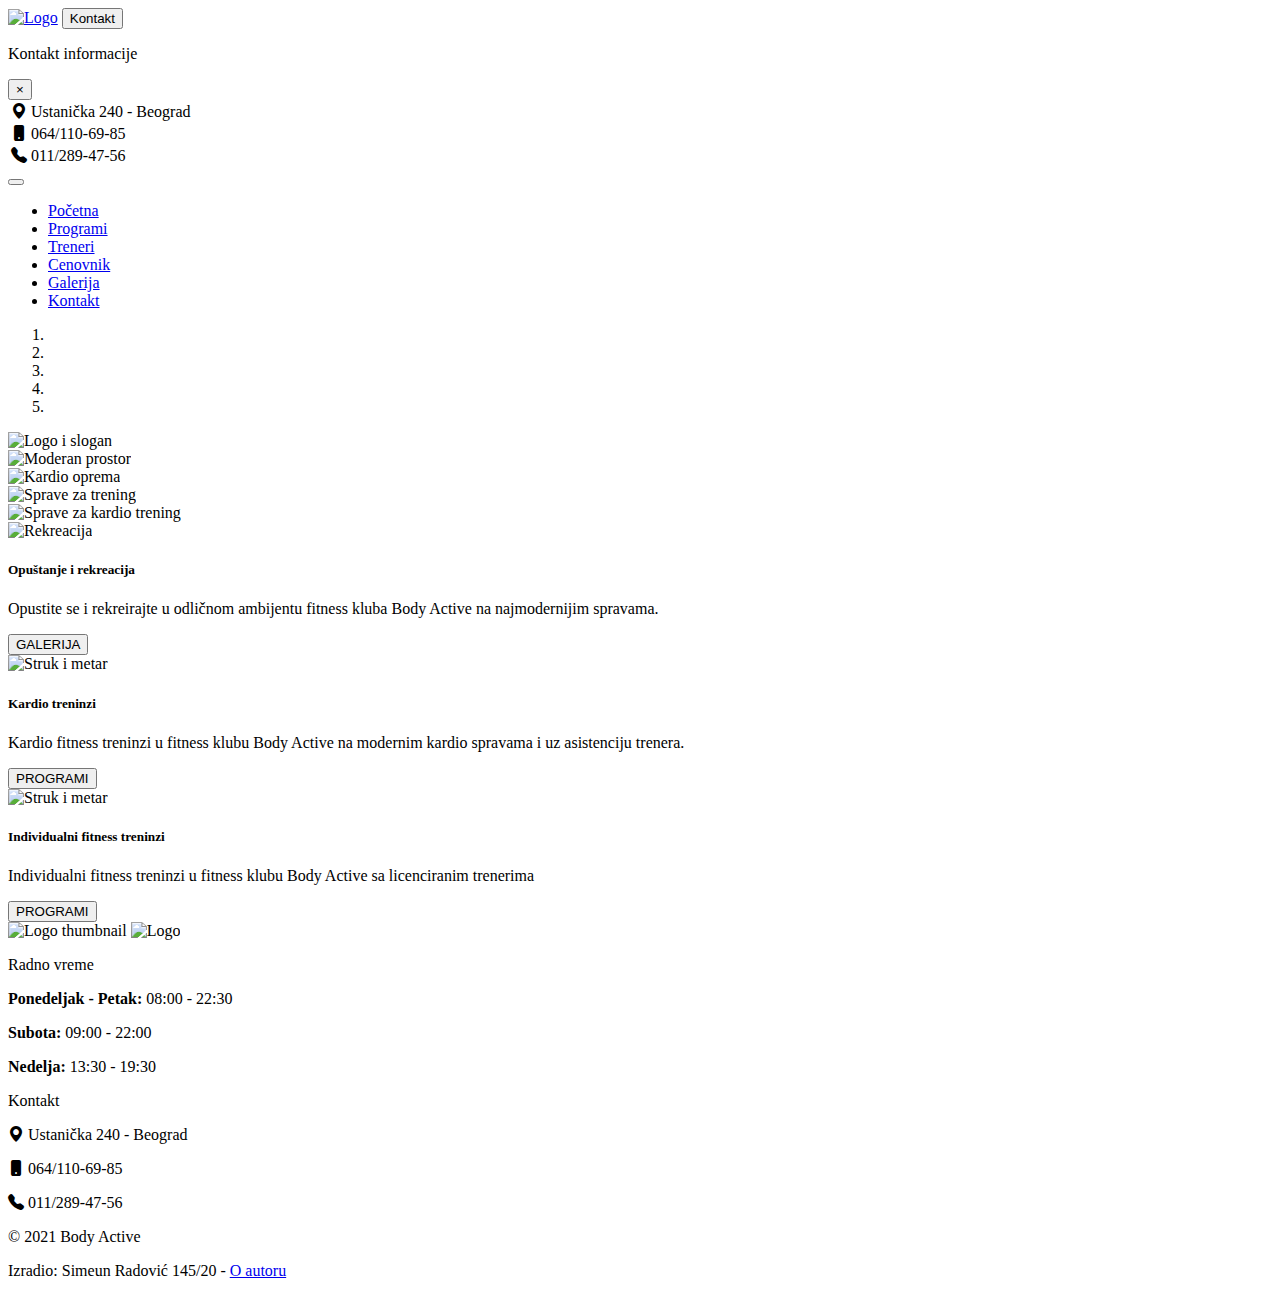
==== index.html @ 083138fb "Add files via upload" ====
<!DOCTYPE html>
<html lang="en">

<head>
    <meta charset="UTF-8">
    <meta name="viewport" content="width=device-width, initial-scale=1.0">
    <meta name="theme-color" content="#7f7fd5" />
    <meta name='HandheldFriendly' content='True'>
    <meta name='MobileOptimized' content='480'>
    <title> TERETANA I FITNESS BODY ACTIVE</title>
    <link rel="icon" href="assets/images/logothumb.png">
    <meta name="title" content="Fitness klub teretana Konjarniku - TERETANA I FITNESS BODY ACTIVE">
    <meta name="description"
        content="Opustite se i rekreirajte u odličnom ambijentu fitness kluba Body Active na najmodernijim spravama, smanjite telesnu težinu vežbajući u fitness klubu">
    <meta name="keywords" content="teretana, fitness, trening" />

    <link rel="stylesheet" href="https://cdn.jsdelivr.net/npm/bootstrap@4.5.3/dist/css/bootstrap.min.css"
        integrity="sha384-TX8t27EcRE3e/ihU7zmQxVncDAy5uIKz4rEkgIXeMed4M0jlfIDPvg6uqKI2xXr2" crossorigin="anonymous">
    <link rel="stylesheet" href="https://cdn.jsdelivr.net/npm/bootstrap-icons@1.5.0/font/bootstrap-icons.css">
    <link rel="stylesheet" href="assets/css/main.css">

</head>

<body>
    <header class="header-info">
        <div class="container">
            <div class="row">
                <div class="col-12 p-2 d-flex justify-content-center align-items-center">
                    <a href="index.html"><img src="assets/images/logo.png" alt="Logo"></a>
                    <button type="button" class=" sr-kontakt d-none d-md-block d-lg-none grey-button" data-toggle="modal"
                        data-target="#contactInfoModal">Kontakt</button>
                </div>
            </div>
        </div>

        <div class="modal contact-info-modal fade" id="contactInfoModal" tabindex="-1"
            aria-labelledby="contactInfoModalLabel" aria-hidden="true">
            <div class="modal-dialog">
                <div class="modal-content">
                    <div class="modal-header d-flex align-items-center py-3">
                        <p class="modal-title h5" id="contactInfoModalLabel">Kontakt
                            informacije</p>
                        <button type="button" class="close" data-dismiss="modal" aria-label="Close">
                            <span aria-hidden="true">&times;</span>
                        </button>
                    </div>
                    <div class="modal-body">
                        <table>
                            <tr>
                                <td><i class="bi bi-geo-alt-fill"></i></td>
                                <td>Ustanička 240 - Beograd</td>
                            </tr>
                            <tr>
                                <td><i class="bi bi-phone-fill"></i></td>
                                <td>064/110-69-85</td>
                            </tr>
                            <tr>
                                <td><i class="bi bi-telephone-fill"></i></td>
                                <td>011/289-47-56</td>
                            </tr>
                        </table>
                    </div>
                </div>
            </div>
        </div>

        <nav class="navbar navbar-expand-lg navbar-light">
            <div class="container">
                <button class="navbar-toggler" type="button" data-toggle="collapse" data-target="#navbarNavDropdown"
                    aria-controls="navbarNavDropdown" aria-expanded="false" aria-label="Toggle navigation">
                    <span class="navbar-toggler-icon"></span>
                </button>
                <div class="collapse navbar-collapse  justify-content-end" id="navbarNavDropdown">
                    <ul class="navbar-nav mx-auto">
                        <li class="nav-item active">
                            <a class="nav-link" href="index.html">Početna</a>
                        </li>
                        <li class="nav-item">
                            <a class="nav-link" href="programi.html">Programi</a>
                        </li>
                        <li class="nav-item">
                            <a class="nav-link" href="treneri.html">Treneri</a>
                        </li>
                        <li class="nav-item">
                            <a class="nav-link" href="cenovnik.html">Cenovnik</a>
                        </li>
                        <li class="nav-item">
                            <a class="nav-link" href="galerija.html">Galerija</a>
                        </li>
                        <li class="nav-item">
                            <a class="nav-link" href="kontakt.html">Kontakt</a>
                        </li>
                    </ul>
                </div>
            </div>
        </nav>
    </header>

    <main>
        <div id="slajder" class="carousel slide carousel-fade" data-ride="carousel">
            <ol class="carousel-indicators">
                <li data-target="#slajder" data-slide-to="0" class="active"></li>
                <li data-target="#slajder" data-slide-to="1"></li>
                <li data-target="#slajder" data-slide-to="2"></li>
                <li data-target="#slajder" data-slide-to="3"></li>
                <li data-target="#slajder" data-slide-to="4"></li>
            </ol>

            <div class="carousel-inner">
                <div class="carousel-item active">
                    <img src="assets/images/carousel/1.jpg" alt="Logo i slogan">
                </div>
                <div class="carousel-item">
                    <img src="assets/images/carousel/2.jpg" alt="Moderan prostor">
                </div>

                <div class="carousel-item">
                    <img src="assets/images/carousel/3.jpg" alt="Kardio oprema">
                </div>

                <div class="carousel-item">
                    <img src="assets/images/carousel/4.jpg" alt="Sprave za trening">
                </div>

                <div class="carousel-item">
                    <img src="assets/images/carousel/4.jpg" alt="Sprave za kardio trening">
                </div>
            </div>
        </div>
        <div class="container-fluid  ">
                <div class="row  justify-content-center align-items-center">
                    <div class="col-10 col-md-5 col-lg-3 my-5 mr-2 p-0 card rounded-0">
                        <img src="assets/images/cards/1.jpg" class="card-img-top rounded-0" alt="Rekreacija">
                        <div class="card-body">
                            <h5 class="card-title">Opuštanje i rekreacija</h5>
                            <p class="card-text">Opustite se i rekreirajte u odličnom ambijentu fitness kluba Body Active na
                                najmodernijim spravama.</p>
                            <a href="galerija.html">
                                <button class="blue-button">GALERIJA</button>
                            </a>
                        </div>
                    </div>
                    <div class="col-10 col-md-5 col-lg-3 my-5 mr-2 p-0 card rounded-0">
                        <img src="assets/images/cards/3.jpg" class="card-img-top rounded-0" alt="Struk i metar">
                        <div class="card-body">
                            <h5 class="card-title">Kardio treninzi</h5>
                            <p class="card-text">Kardio fitness treninzi u fitness klubu Body Active na modernim kardio
                                spravama i uz asistenciju trenera.</p>
                            <a href="programi.html">
                                <button class="blue-button">PROGRAMI</button>
                            </a>
                        </div>
                    </div>

                    <div class="col-10 col-md-5 col-lg-3 my-5 mr-2  p-0 card rounded-0">
                        <img src="assets/images/cards/4.jpg" class="card-img-top rounded-0" alt="Struk i metar">
                        <div class="card-body">
                            <h5 class="card-title">Individualni fitness treninzi</h5>
                            <p class="card-text">Individualni fitness treninzi u fitness klubu Body Active sa licenciranim
                                trenerima</p>
                            <a href="programi.html">
                                <button class="blue-button">PROGRAMI</button>
                            </a>
                        </div>
                    </div>
                </div>
           </div>
    </main>

    <footer class="mt-0">
        <div class="container-fiuid" id="footer-top">
            <div class="container">
                <div class="row py-5">
                    <div class="col-12 col-lg-4 text-center">
                        <img class="d-none d-lg-block img-fluid" src="assets/images/logo_thumb_large.png"
                            alt="Logo thumbnail">

                        <img class="d-lg-none img-fluid mb-5" src="assets/images/logo.png" alt="Logo">
                    </div>

                    <div class="col-12 col-md-6 col-lg-4 mb-5 align-middle text-center text-lg-left">
                        <p class="h5">Radno vreme </p>
                        <p><strong>Ponedeljak - Petak: </strong>08:00 - 22:30</p>
                        <p><strong>Subota: </strong>09:00 - 22:00</p>
                        <p><strong>Nedelja: </strong>13:30 - 19:30</p>
                    </div>

                    <div class="col-12 col-md-6 col-lg-4 text-center text-lg-left">
                        <p class="h5">Kontakt</p>
                        <p><i class="bi bi-geo-alt-fill"></i>
                            Ustanička 240 - Beograd</p>
                        <p><i class="bi bi-phone-fill"></i>
                            064/110-69-85</p>
                        <p><i class="bi bi-telephone-fill"></i>
                            011/289-47-56</p>
                    </div>
                </div>
            </div>
        </div>

        <div class="container-fiuid" id="footer-bottom">
            <div class="container">
                <div class="row">
                    <div class="col-12 d-flex justify-content-between pt-2">
                        <p>&copy; 2021 Body Active</p>
                        <div>
                            <p>Izradio: Simeun Radović 145/20 -
                                <a href="https://simeunradovic.github.io/Simeun.portfolio/#services">O autoru</a></p>
                        </div>
                    </div>
                </div>
            </div>
        </div>
    </footer>


    <script src="https://code.jquery.com/jquery-3.5.1.slim.min.js"
        integrity="sha384-DfXdz2htPH0lsSSs5nCTpuj/zy4C+OGpamoFVy38MVBnE+IbbVYUew+OrCXaRkfj"
        crossorigin="anonymous"></script>
    <script src="https://cdn.jsdelivr.net/npm/popper.js@1.16.1/dist/umd/popper.min.js"
        integrity="sha384-9/reFTGAW83EW2RDu2S0VKaIzap3H66lZH81PoYlFhbGU+6BZp6G7niu735Sk7lN"
        crossorigin="anonymous"></script>
    <script src="https://cdn.jsdelivr.net/npm/bootstrap@4.5.3/dist/js/bootstrap.min.js"
        integrity="sha384-w1Q4orYjBQndcko6MimVbzY0tgp4pWB4lZ7lr30WKz0vr/aWKhXdBNmNb5D92v7s"
        crossorigin="anonymous"></script>
    <script src="assets/js/main.js" type="text/javascript"></script>
</body>

</html>
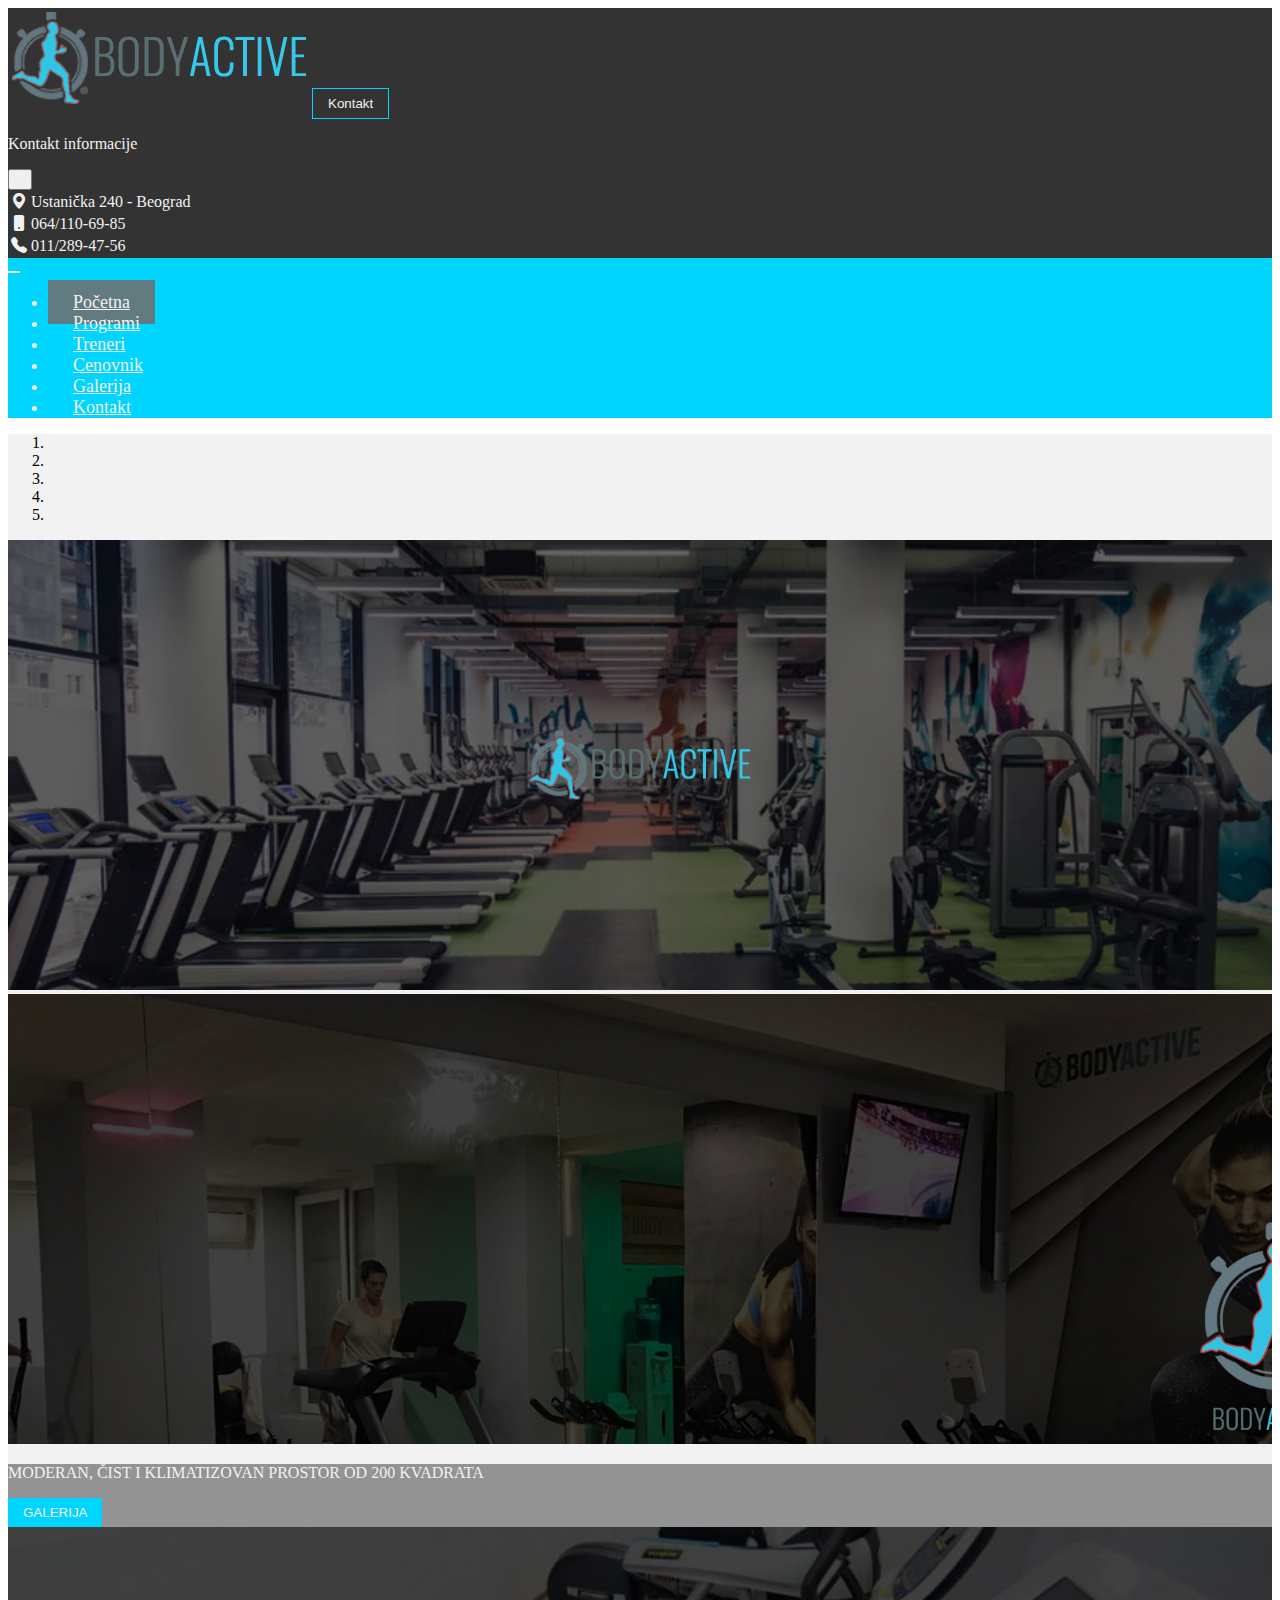
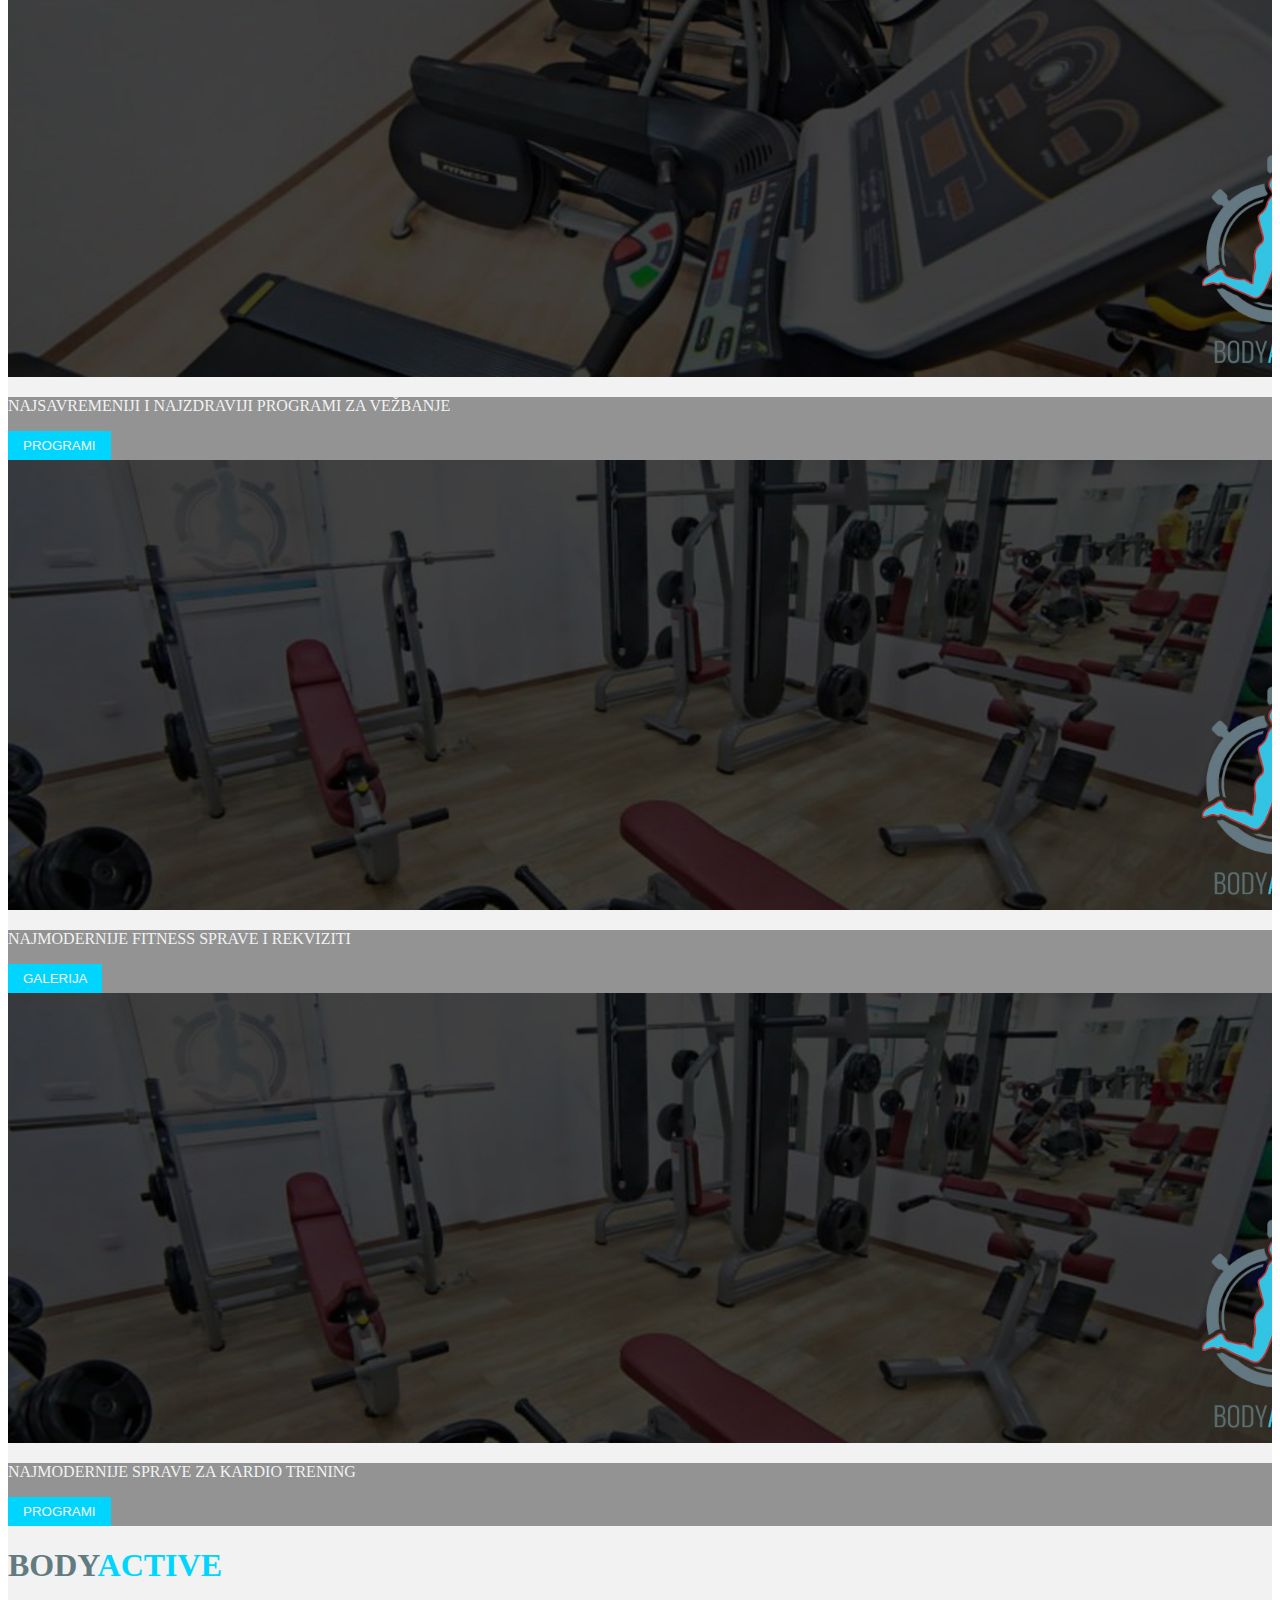
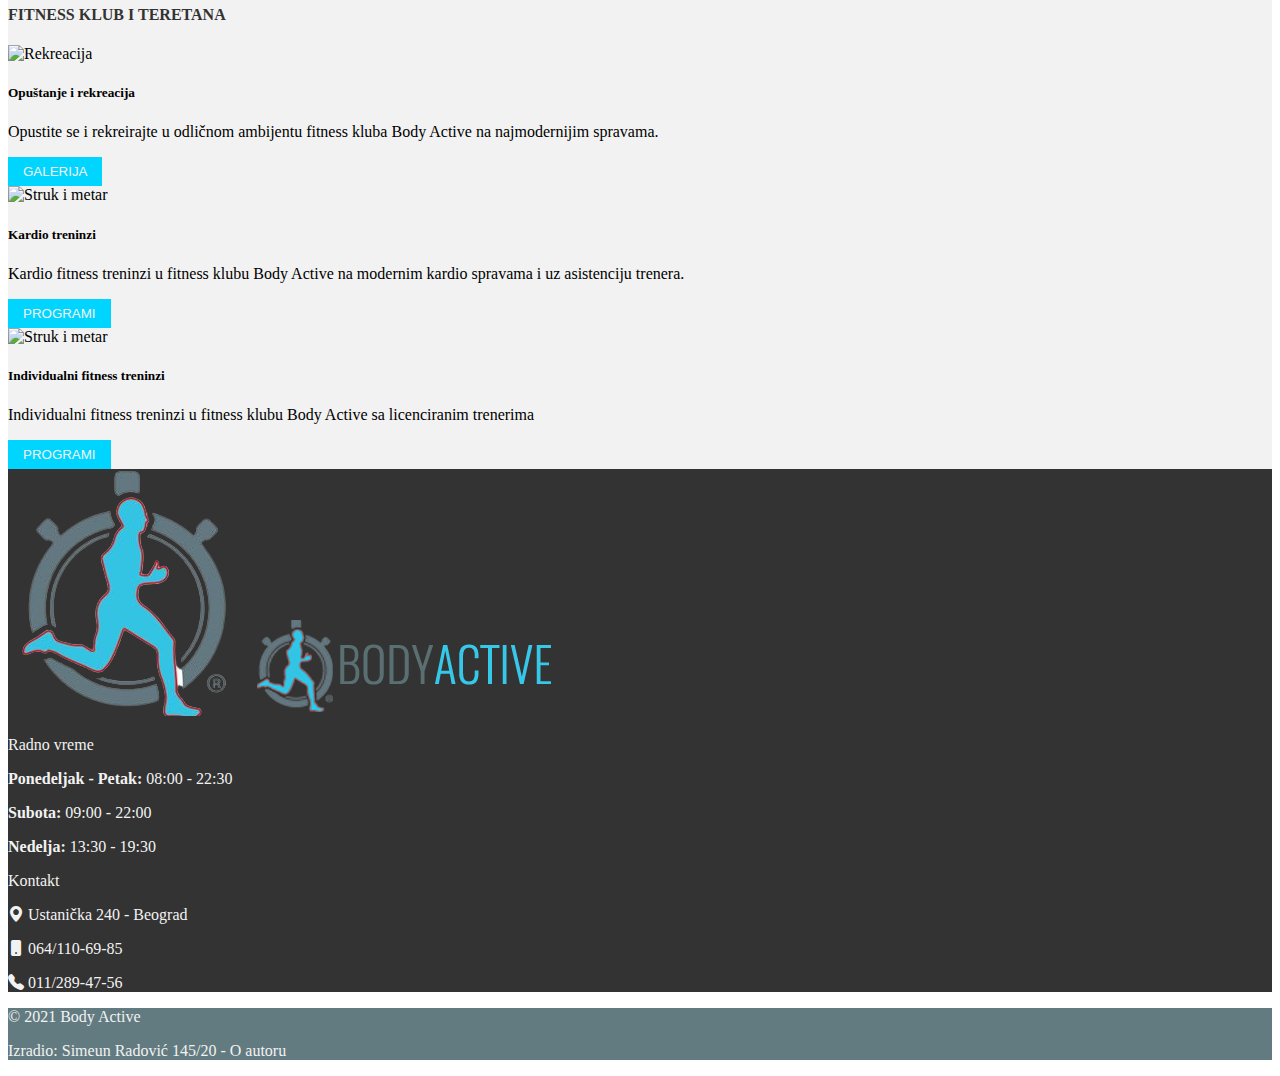
==== commit feacfec7: "Add files via upload" ====
--- a/index.html
+++ b/index.html
@@ -7,7 +7,7 @@
     <meta name="theme-color" content="#7f7fd5" />
     <meta name='HandheldFriendly' content='True'>
     <meta name='MobileOptimized' content='480'>
-    <title> TERETANA I FITNESS BODY ACTIVE</title>
+    <title>Fitness klub teretana Konjarniku - TERETANA I FITNESS BODY ACTIVE</title>
     <link rel="icon" href="assets/images/logothumb.png">
     <meta name="title" content="Fitness klub teretana Konjarniku - TERETANA I FITNESS BODY ACTIVE">
     <meta name="description"
@@ -25,9 +25,9 @@
     <header class="header-info">
         <div class="container">
             <div class="row">
-                <div class="col-12 p-2 d-flex justify-content-center align-items-center">
+                <div class="col-12 p-2 d-flex justify-content-between align-items-center">
                     <a href="index.html"><img src="assets/images/logo.png" alt="Logo"></a>
-                    <button type="button" class=" sr-kontakt d-none d-md-block d-lg-none grey-button" data-toggle="modal"
+                    <button type="button" class="d-none d-md-block grey-button" data-toggle="modal"
                         data-target="#contactInfoModal">Kontakt</button>
                 </div>
             </div>
@@ -70,8 +70,8 @@
                     aria-controls="navbarNavDropdown" aria-expanded="false" aria-label="Toggle navigation">
                     <span class="navbar-toggler-icon"></span>
                 </button>
-                <div class="collapse navbar-collapse  justify-content-end" id="navbarNavDropdown">
-                    <ul class="navbar-nav mx-auto">
+                <div class="collapse navbar-collapse  justify-content-center" id="navbarNavDropdown">
+                    <ul class="navbar-nav">
                         <li class="nav-item active">
                             <a class="nav-link" href="index.html">Početna</a>
                         </li>
@@ -112,59 +112,103 @@
                 </div>
                 <div class="carousel-item">
                     <img src="assets/images/carousel/2.jpg" alt="Moderan prostor">
-                </div>
-
-                <div class="carousel-item">
-                    <img src="assets/images/carousel/3.jpg" alt="Kardio oprema">
-                </div>
-
-                <div class="carousel-item">
-                    <img src="assets/images/carousel/4.jpg" alt="Sprave za trening">
-                </div>
-
-                <div class="carousel-item">
-                    <img src="assets/images/carousel/4.jpg" alt="Sprave za kardio trening">
-                </div>
-            </div>
-        </div>
-        <div class="container-fluid  ">
-                <div class="row  justify-content-center align-items-center">
-                    <div class="col-10 col-md-5 col-lg-3 my-5 mr-2 p-0 card rounded-0">
-                        <img src="assets/images/cards/1.jpg" class="card-img-top rounded-0" alt="Rekreacija">
-                        <div class="card-body">
-                            <h5 class="card-title">Opuštanje i rekreacija</h5>
-                            <p class="card-text">Opustite se i rekreirajte u odličnom ambijentu fitness kluba Body Active na
-                                najmodernijim spravama.</p>
+                    <div class="carousel-caption carousel-caption-parent d-flex justify-content-center">
+                        <div class="carousel-text p-3 w-75">
+                            <p>MODERAN, ČIST I KLIMATIZOVAN PROSTOR OD 200 KVADRATA</p>
                             <a href="galerija.html">
                                 <button class="blue-button">GALERIJA</button>
                             </a>
                         </div>
                     </div>
-                    <div class="col-10 col-md-5 col-lg-3 my-5 mr-2 p-0 card rounded-0">
-                        <img src="assets/images/cards/3.jpg" class="card-img-top rounded-0" alt="Struk i metar">
-                        <div class="card-body">
-                            <h5 class="card-title">Kardio treninzi</h5>
-                            <p class="card-text">Kardio fitness treninzi u fitness klubu Body Active na modernim kardio
-                                spravama i uz asistenciju trenera.</p>
+                </div>
+
+                <div class="carousel-item">
+                    <img src="assets/images/carousel/3.jpg" alt="Kardio oprema">
+                    <div class="carousel-caption carousel-caption-parent d-flex justify-content-center">
+                        <div class="carousel-text p-3 mt-2 w-75">
+                            <p>NAJSAVREMENIJI I NAJZDRAVIJI PROGRAMI ZA VEŽBANJE</p>
                             <a href="programi.html">
                                 <button class="blue-button">PROGRAMI</button>
                             </a>
                         </div>
                     </div>
-
-                    <div class="col-10 col-md-5 col-lg-3 my-5 mr-2  p-0 card rounded-0">
-                        <img src="assets/images/cards/4.jpg" class="card-img-top rounded-0" alt="Struk i metar">
-                        <div class="card-body">
-                            <h5 class="card-title">Individualni fitness treninzi</h5>
-                            <p class="card-text">Individualni fitness treninzi u fitness klubu Body Active sa licenciranim
-                                trenerima</p>
+                </div>
+
+                <div class="carousel-item">
+                    <img src="assets/images/carousel/4.jpg" alt="Sprave za trening">
+                    <div class="carousel-caption carousel-caption-parent d-flex justify-content-center">
+                        <div class="carousel-text p-3 mt-2 w-75">
+                            <p>NAJMODERNIJE FITNESS SPRAVE I REKVIZITI</p>
+                            <a href="galerija.html">
+                                <button class="blue-button">GALERIJA</button>
+                            </a>
+                        </div>
+                    </div>
+                </div>
+
+                <div class="carousel-item">
+                    <img src="assets/images/carousel/4.jpg" alt="Sprave za kardio trening">
+                    <div class="carousel-caption carousel-caption-parent d-flex justify-content-center">
+                        <div class="carousel-text p-3 mt-2 w-75">
+                            <p>NAJMODERNIJE SPRAVE ZA KARDIO TRENING</p>
                             <a href="programi.html">
                                 <button class="blue-button">PROGRAMI</button>
                             </a>
                         </div>
                     </div>
                 </div>
-           </div>
+            </div>
+        </div>
+
+        <div class="container mt-3">
+            <div class="row">
+                <div class="col-12 p-1 text-center">
+                    <h1 class="display-4 strong"><span class="text-l-grey">BODY</span><span
+                            class="text-blue">ACTIVE</span></h1>
+                    <h4 class="text-grey">FITNESS KLUB I TERETANA</h4>
+                </div>
+            </div>
+
+            <div class="row mt-3 justify-content-center">
+                <div class="col-10 col-md-5 col-lg-3 mt-1 mr-2 p-0 card rounded-0">
+                    <img src="assets/images/cards/1.gif" class="card-img-top rounded-0" alt="Rekreacija">
+                    <div class="card-body">
+                        <h5 class="card-title">Opuštanje i rekreacija</h5>
+                        <p class="card-text">Opustite se i rekreirajte u odličnom ambijentu fitness kluba Body Active na
+                            najmodernijim spravama.</p>
+                        <a href="galerija.html">
+                            <button class="blue-button">GALERIJA</button>
+                        </a>
+                    </div>
+                </div>
+
+                <div class="col-10 col-md-5 col-lg-3 mt-1 mr-2 p-0 card rounded-0">
+                    <img src="assets/images/cards/2.gif" class="card-img-top rounded-0" alt="Struk i metar">
+                    <div class="card-body">
+                        <h5 class="card-title">Kardio treninzi</h5>
+                        <p class="card-text">Kardio fitness treninzi u fitness klubu Body Active na modernim kardio
+                            spravama i uz asistenciju trenera.</p>
+                        <a href="programi.html">
+                            <button class="blue-button">PROGRAMI</button>
+                        </a>
+                    </div>
+                </div>
+
+                <div class="col-10 col-md-5 col-lg-3 mt-1 mr-2  p-0 card rounded-0">
+                    <img src="assets/images/cards/3.gif" class="card-img-top rounded-0" alt="Struk i metar">
+                    <div class="card-body">
+                        <h5 class="card-title">Individualni fitness treninzi</h5>
+                        <p class="card-text">Individualni fitness treninzi u fitness klubu Body Active sa licenciranim
+                            trenerima</p>
+                        <a href="programi.html">
+                            <button class="blue-button">PROGRAMI</button>
+                        </a>
+                    </div>
+                </div>
+
+            </div>
+        </div>
+
     </main>
 
     <footer class="mt-0">
@@ -205,7 +249,7 @@
                         <p>&copy; 2021 Body Active</p>
                         <div>
                             <p>Izradio: Simeun Radović 145/20 -
-                                <a href="https://simeunradovic.github.io/Simeun.portfolio/#services">O autoru</a></p>
+                                <a href="autor.html">O autoru</a></p>
                         </div>
                     </div>
                 </div>
--- a/assets/css/main.css
+++ b/assets/css/main.css
@@ -0,0 +1,190 @@
+:root {
+    --grey_color: rgb(51, 51, 51);
+    --white_color: #f2f2f2;
+    --blue_color: rgb(0, 213, 255);
+    --light_grey_color: #627B80;
+    --grey_color_opacity: rgb(51,51,51,0.5);
+    --blue_color_opacity: rgb(44, 195, 224,0.8);
+}
+
+.header-info {
+    background-color: var(--grey_color);
+    color: var(--white_color);
+}
+
+.grey-button {
+    background-color: var(--grey_color);
+    color: var(--white_color);
+    border: 1px solid var(--blue_color);
+    border-radius: 0;
+    padding: 7px 15px;
+    transition: 0.2s;
+}
+
+.grey-button:hover{
+    background-color: var(--blue_color);
+}
+
+.grey-button:focus{
+    outline: none;
+}
+
+.blue-button {
+    background-color: var(--blue_color);
+    color: var(--white_color);
+    border: none;
+    border-radius: 0;
+    padding: 7px 15px;
+    transition: 0.2s;
+}
+
+.blue-button:focus{
+    outline: none;
+}
+
+.contact-info-modal .modal-dialog .modal-content{
+    background-color: var(--grey_color) !important;
+    color: var(--white_color);
+    border-radius: 0;
+}
+
+.contact-info-modal .modal-header{
+    color: var(--white_color);
+    border: none;
+}
+
+.contact-info-modal button{
+    color: var(--white_color);
+}
+
+.navbar-light .navbar-nav .nav-link,
+.navbar-light .navbar-nav .nav-link:focus {
+  padding: 12px 25px;
+  color: var(--white_color);
+  font-size: 18px;
+  transition: 0.2s;
+}
+.navbar-light .navbar-nav .nav-link:hover {
+  background-color: var(--light_grey_color);
+  color: var(--white_color);
+}
+.navbar-light .navbar-nav .active .nav-link {
+  background-color: var(--light_grey_color);
+  color: var(--white_color);
+}
+.navbar {
+  padding: 0;
+  background: var(--blue_color);
+  z-index: 999;
+}
+
+.navbar-light .navbar-toggler{
+    border: none;
+}
+
+.carousel-text{
+    border-radius: 0;
+    background-color: var(--grey_color_opacity);
+    color: var(--white_color);
+}
+
+#footer-top{
+    background-color: var(--grey_color);
+    color: var(--white_color);
+}
+
+#footer-bottom{
+    background-color: var(--light_grey_color);
+    color: var(--white_color);
+}
+
+#footer-bottom a:link,#footer-bottom a:visited, #footer-bottom a:hover, #footer-bottom a:active {
+    color: var(--white_color);
+    text-decoration: none;
+}
+
+
+main{
+    background-color: var(--white_color);
+    min-height: 60vh;
+}
+
+.carousel-item{
+    min-height: 50vh;
+}
+
+.carousel-item img{
+    object-fit: cover;
+    min-height: 50vh;
+    min-width: 100%;
+    height: 100%;
+    width: 100%;
+}
+
+.text-l-grey{
+    color: var(--light_grey_color)
+}
+
+.text-blue{
+    color: var(--blue_color)
+}
+
+.text-grey{
+    color: var(--grey_color);
+}
+
+.text-white{
+    color: var(--white_color);
+}
+
+.parallax{
+    background-image: url("../images/home_bg.jpg");
+    background-attachment: fixed;
+    background-position: center;
+    background-repeat: no-repeat;
+    background-size: cover;
+}
+
+.parallax-ponuda{
+    background-image: url("../images/programi/cover.gif")
+}
+
+.parallax-ponuda>div{
+    background-color: var(--grey_color_opacity);
+}
+
+.container-blue{
+    background-color: var(--blue_color);
+    padding-top: 1%;
+    padding-bottom: 1%;
+}
+
+.map{
+    width: 100%;
+    height: 50vh;
+}
+
+.list-group-horizontal .active{
+    background-color: var(--blue_color);
+    border-color: var(--blue_color);
+}
+
+.programi{
+    border: none;
+    background-color: var(--white_color);
+}
+
+.icon-gery{
+    background-color: var(--grey_color);
+    color: var(--blue_color);
+}
+
+@media screen and (max-width:1009px){
+    .sr-kontakt{
+        margin-left: 60px;
+    }
+}
+
+
+
+
